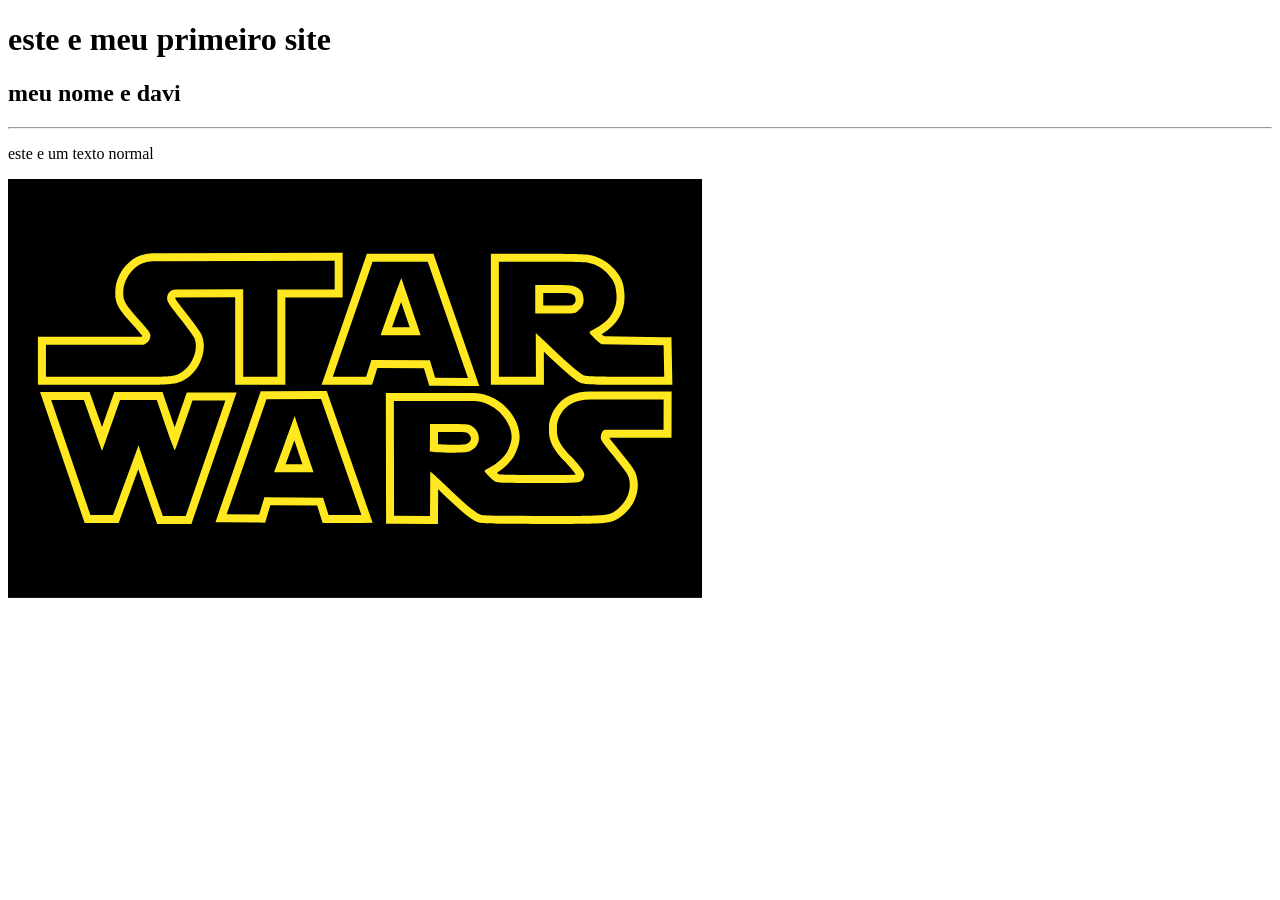
==== INDEX.HTML @ a6a9e738 "meu primeiro repositorio" ====
<!DOCTYPE html>
<html lang="br">

<head>
    <meta charset="UTF-8">
    <meta name="viewport" content="width=device-width, initial-scale=1.0">
    <title>Document</title>
</head>

<body>
    <div>
        <h1>este e meu primeiro site</h1>
        <h2>meu nome e davi</h2>
        <hr>
        <p>este e um texto normal </p>
        <img src="./Star_Wars_Logo.svg" alt="">
    </div>
</body>



<footer>

</footer>


</html>
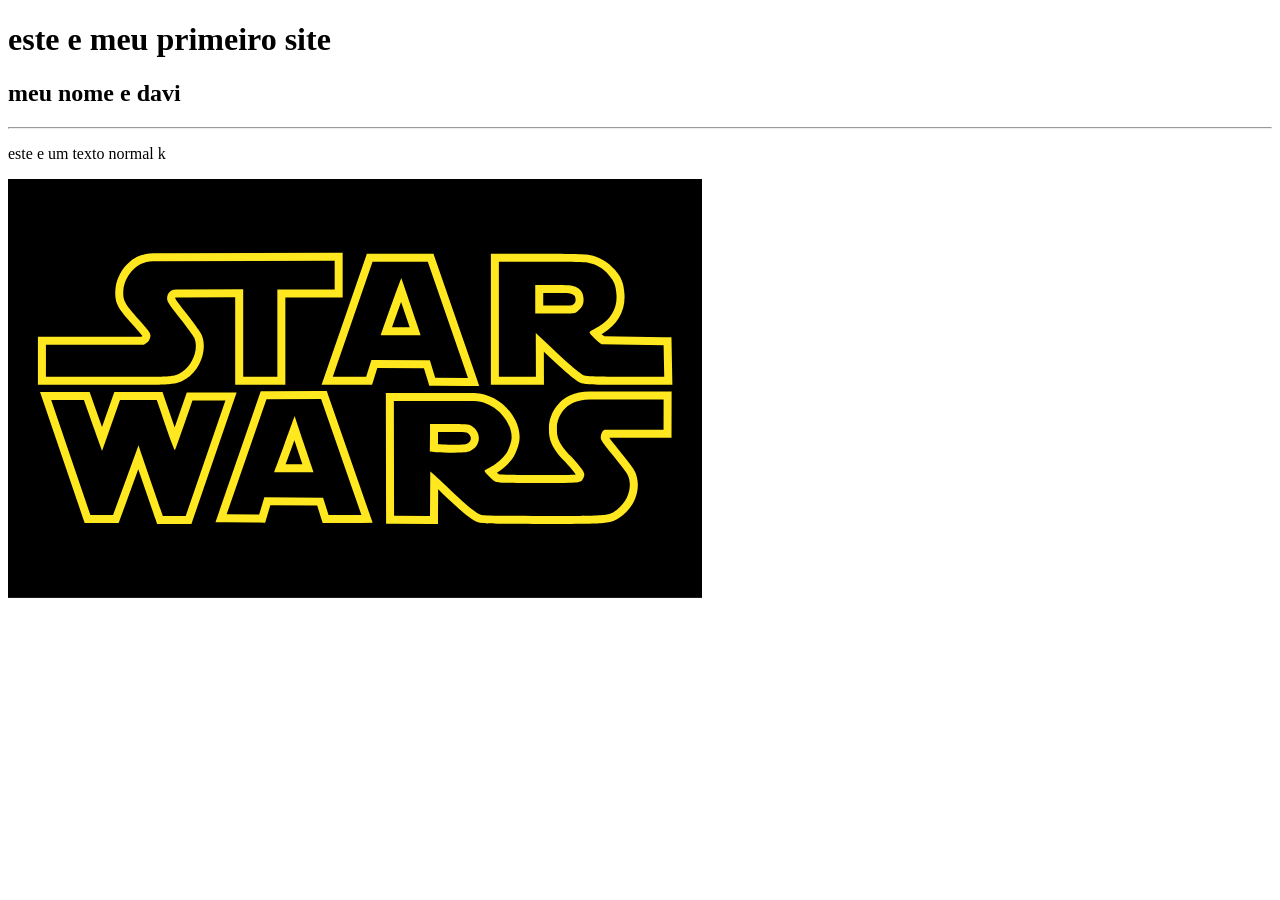
==== commit a8688d39: "meu primeiro repositorio" ====
--- a/INDEX.HTML
+++ b/INDEX.HTML
@@ -12,7 +12,7 @@
         <h1>este e meu primeiro site</h1>
         <h2>meu nome e davi</h2>
         <hr>
-        <p>este e um texto normal </p>
+        <p>este e um texto normal k</p>
         <img src="./Star_Wars_Logo.svg" alt="">
     </div>
 </body>
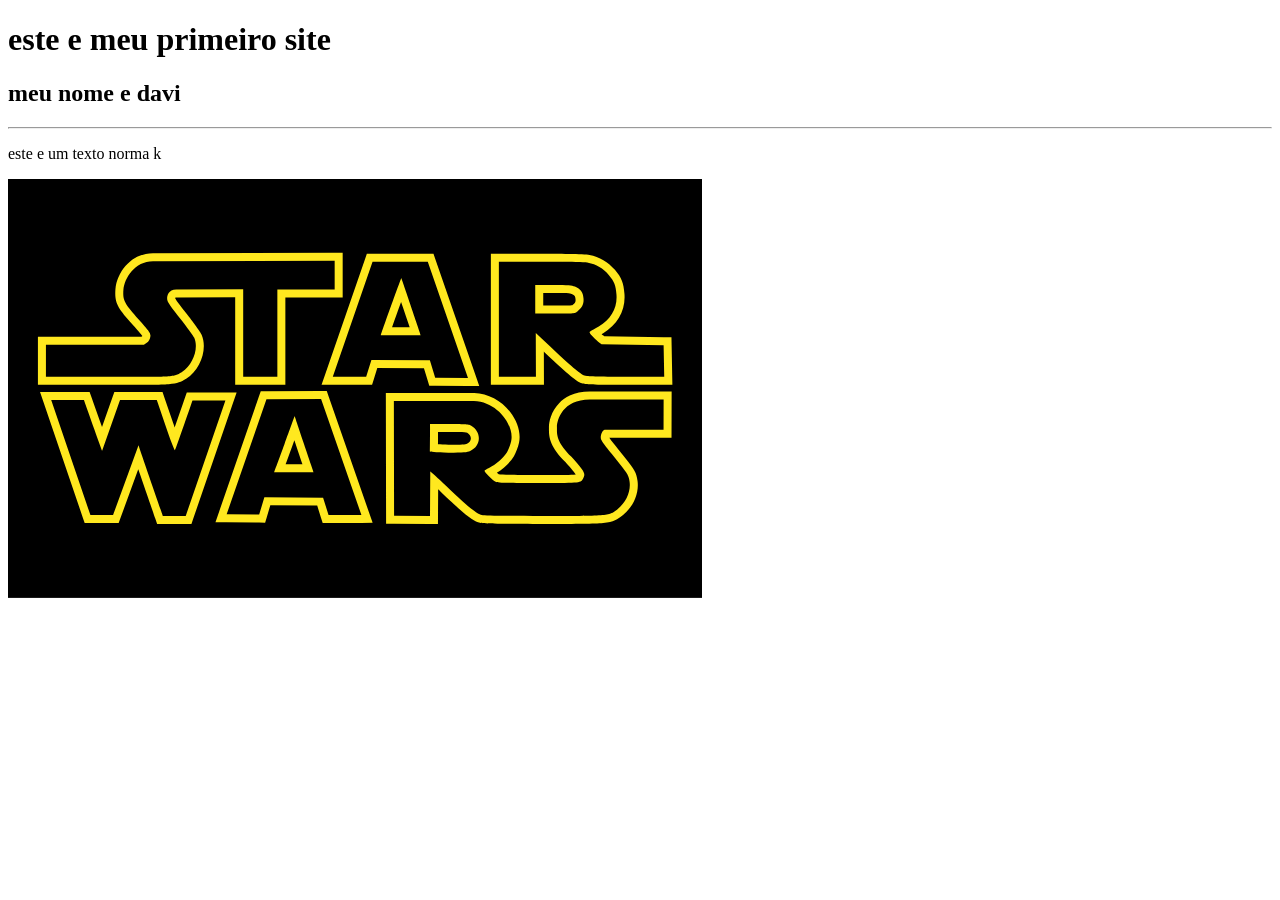
==== commit d24a16eb: "meu primeiro repositorio" ====
--- a/INDEX.HTML
+++ b/INDEX.HTML
@@ -12,7 +12,7 @@
         <h1>este e meu primeiro site</h1>
         <h2>meu nome e davi</h2>
         <hr>
-        <p>este e um texto normal k</p>
+        <p>este e um texto norma k</p>
         <img src="./Star_Wars_Logo.svg" alt="">
     </div>
 </body>
